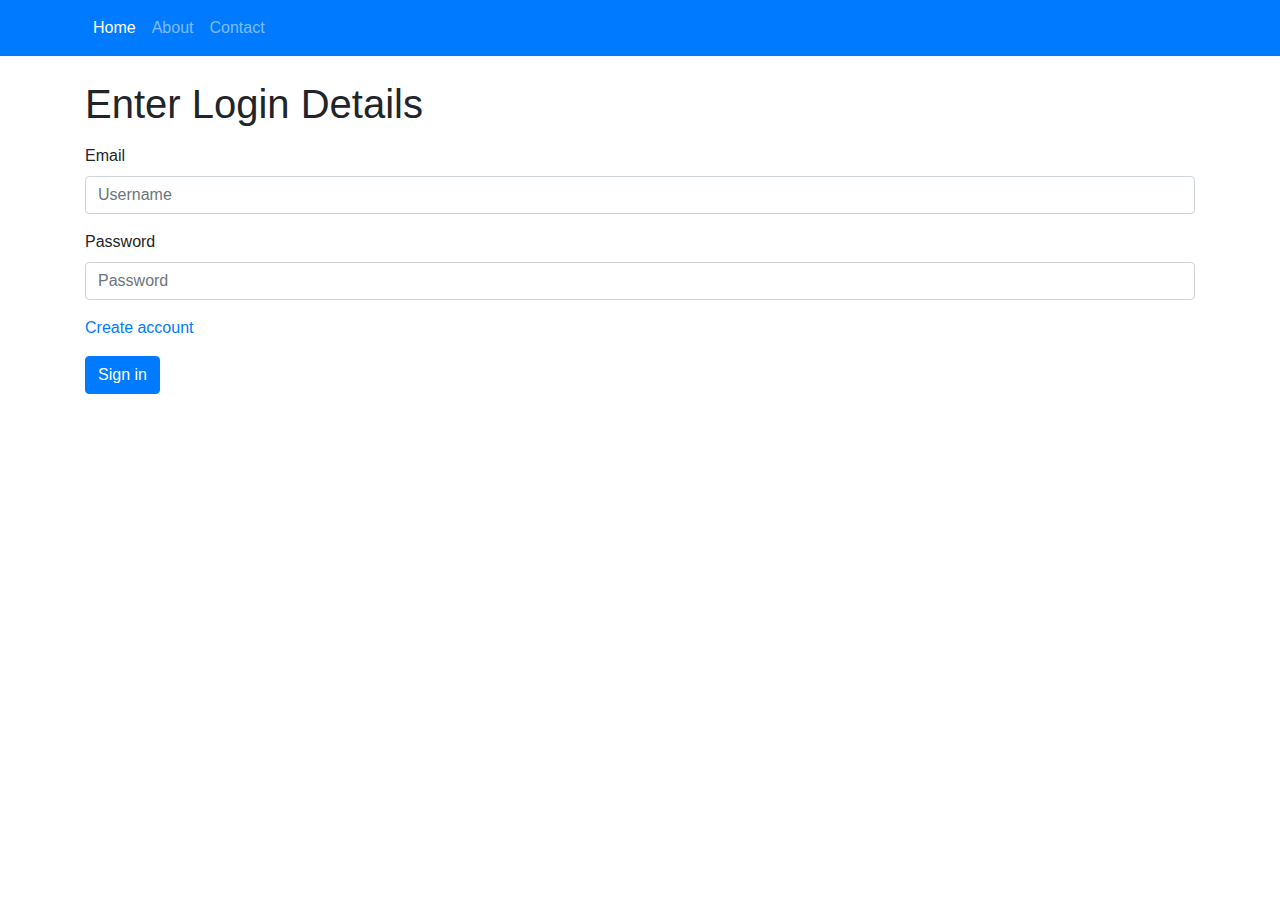
==== index.html @ 662ce6c9 "front end" ====
<!DOCTYPE html>
<html lang="en">
<head>
  <meta charset="UTF-8">
  <meta http-equiv="X-UA-Compatible" content="IE=edge">
  <meta name="viewport" content="width=device-width, initial-scale=1, shrink-to-fit=no">
  <meta http-equiv="x-ua-compatible" content="ie=edge">
  <link rel="stylesheet" href="css/bootstrap.min.css">
  <link rel="stylesheet" href="css/style.css">
  <title>Bootstrap</title>
</head>

<body data-spy="scroll" data-target="#navbar-site" data-offset="80">

  <style>
    body {
      position: relative;
      padding-top: 80px;
    }
  </style>

<nav id="navbar-site" class="fixed-top navbar navbar-dark bg-primary navbar-expand-sm">
  <div class="container">
    <ul class="navbar-nav">
      <li class="nav-item"><a class="nav-link" href="#mission">Home</a></li>
      <li class="nav-item"><a class="nav-link" href="#services">About</a></li>
      <li class="nav-item"><a class="nav-link" href="#staff">Contact</a></li>
    </ul><!-- navbar-nav -->
  </div><!-- container -->
</nav>

<div class="container">

  <div class="content" id="mission">
    <form id="loginForm">
      <h1>Enter Login Details</h1>
      <p id="error"></p>
      <div class="form-group">
          <label for="inputEmail">Email</label>
          <input type="text" class="form-control" id="inputUsername" placeholder="Username" required="true">
      </div>
      <div class="form-group">
          <label for="inputPassword">Password</label>
          <input type="password" class="form-control" id="inputPassword" placeholder="Password" required="true">
      </div>
      <div class="form-group">
        <label class="form-check-label"><a href="#">Create account</a></label>
    </div>
      <button type="submit" class="btn btn-primary" id="signin">Sign in</button>
  </form>
  
  </div>

  





</div><!-- content container -->

<script src="https://code.jquery.com/jquery-3.0.0.min.js"></script>
<script src="js/popper.min.js"></script>
<script src="js/bootstrap.min.js"></script>
<script type="text/javascript" src="script.js"></script>

<script>
$(function() {
  var topoffset = 70; //variable for menu height

  //Use smooth scrolling when clicking on navigation
  $('.navbar-nav a').click(function() {
    if (location.pathname.replace(/^\//,'') ===
      this.pathname.replace(/^\//,'') &&
      location.hostname === this.hostname) {
      var target = $(this.hash);
      target = target.length ? target : $('[name=' + this.hash.slice(1) +']');
      if (target.length) {
        $('html,body').animate({
          scrollTop: target.offset().top-topoffset
        }, 500);
        return false;
      } //target.length
    } //click function
  }); //smooth scrolling
});

</script>
</body>
</html>
---- css/style.css ----
/*!
 * Bootstrap v4.5.0 (https://getbootstrap.com/)
 * Copyright 2011-2020 The Bootstrap Authors
 * Copyright 2011-2020 Twitter, Inc.
 * Licensed under MIT (https://github.com/twbs/bootstrap/blob/master/LICENSE)

/*# sourceMappingURL=bootstrap.min.css.map */
.list-group-item {
    padding: 0 0 0 10px !important;   
    margin:5px 5px;
    text-align: left  !important;
}
#error{
    color: red !important;
}
.error{
    color: red important;
}
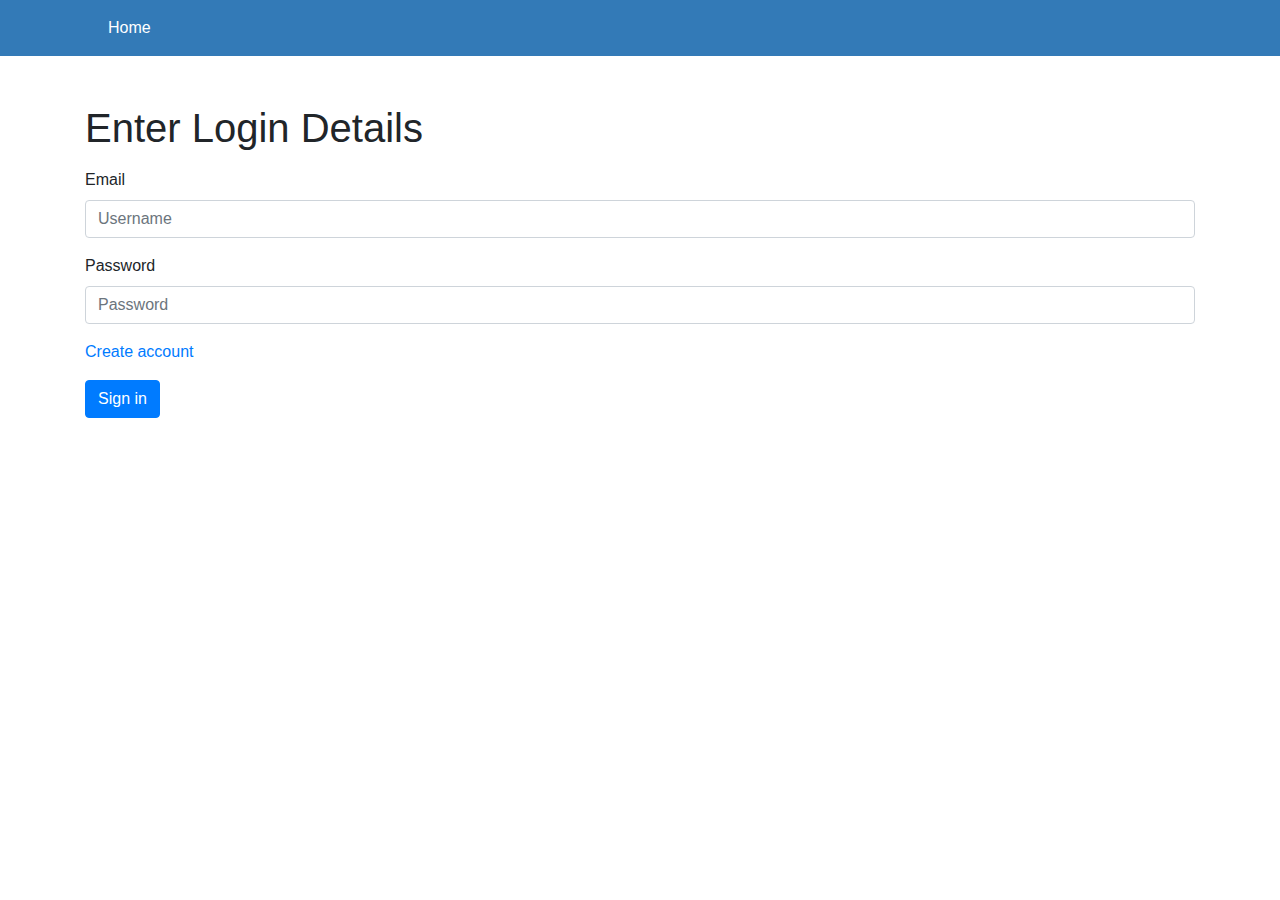
==== commit 1591a54a: "Login Update" ====
--- a/index.html
+++ b/index.html
@@ -19,12 +19,14 @@
     }
   </style>
 
-<nav id="navbar-site" class="fixed-top navbar navbar-dark bg-primary navbar-expand-sm">
+<nav id="navbar-site" class="fixed-top navbar navbar-dark  navbar-expand-sm">
   <div class="container">
     <ul class="navbar-nav">
-      <li class="nav-item"><a class="nav-link" href="#mission">Home</a></li>
-      <li class="nav-item"><a class="nav-link" href="#services">About</a></li>
-      <li class="nav-item"><a class="nav-link" href="#staff">Contact</a></li>
+      <li class="nav-item"><a class="nav-link" href="#mission">
+        <header class="container text-white"><b>Home</b></header></a></li>
+        <!--<li class="nav-item"><a class="nav-link" href="#services">About</a></li>
+    </ul>navbar-nav 
+      <li class="nav-item"><a class="nav-link" href="#staff">Contact</a></li> -->
     </ul><!-- navbar-nav -->
   </div><!-- container -->
 </nav>
@@ -33,6 +35,7 @@
 
   <div class="content" id="mission">
     <form id="loginForm">
+      <br/>
       <h1>Enter Login Details</h1>
       <p id="error"></p>
       <div class="form-group">
@@ -62,7 +65,7 @@
 <script src="https://code.jquery.com/jquery-3.0.0.min.js"></script>
 <script src="js/popper.min.js"></script>
 <script src="js/bootstrap.min.js"></script>
-<script type="text/javascript" src="script.js"></script>
+<script type="text/javascript" src="js/script.js"></script>
 
 <script>
 $(function() {
--- a/css/style.css
+++ b/css/style.css
@@ -15,4 +15,10 @@
 }
 .error{
     color: red important;
+}
+#navbar-site{
+    font-family: "Roboto Slab", sans-serif;
+    font-weight: 300;
+    background-color: #337ab7 !important;
+    ;
 }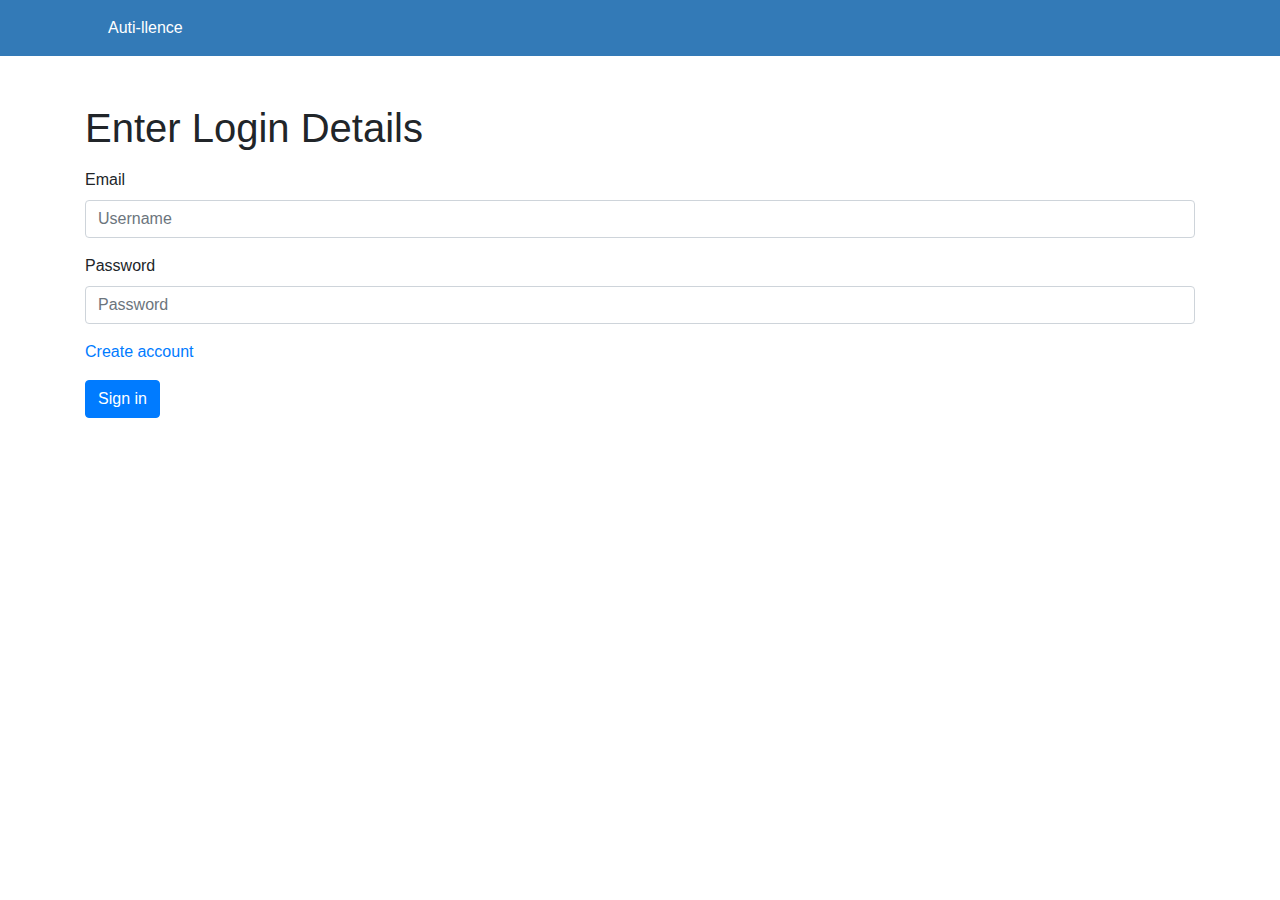
==== commit def39a2c: "Updates" ====
--- a/index.html
+++ b/index.html
@@ -23,7 +23,7 @@
   <div class="container">
     <ul class="navbar-nav">
       <li class="nav-item"><a class="nav-link" href="#mission">
-        <header class="container text-white"><b>Home</b></header></a></li>
+        <header class="container text-white"><b>Auti-llence</b></header></a></li>
         <!--<li class="nav-item"><a class="nav-link" href="#services">About</a></li>
     </ul>navbar-nav 
       <li class="nav-item"><a class="nav-link" href="#staff">Contact</a></li> -->
@@ -68,6 +68,15 @@
 <script type="text/javascript" src="js/script.js"></script>
 
 <script>
+  $("h1").fadeIn(500);
+  var user = JSON.parse(localStorage.getItem('user'));
+  if(user!=null){
+if(user.role=="public"){
+	window.location.assign("http://localhost/view/view_home.html");
+}else if(user.role=="admin"){
+  window.location.assign("http://localhost/view/admin_home.html")
+}
+}
 $(function() {
   var topoffset = 70; //variable for menu height
 
